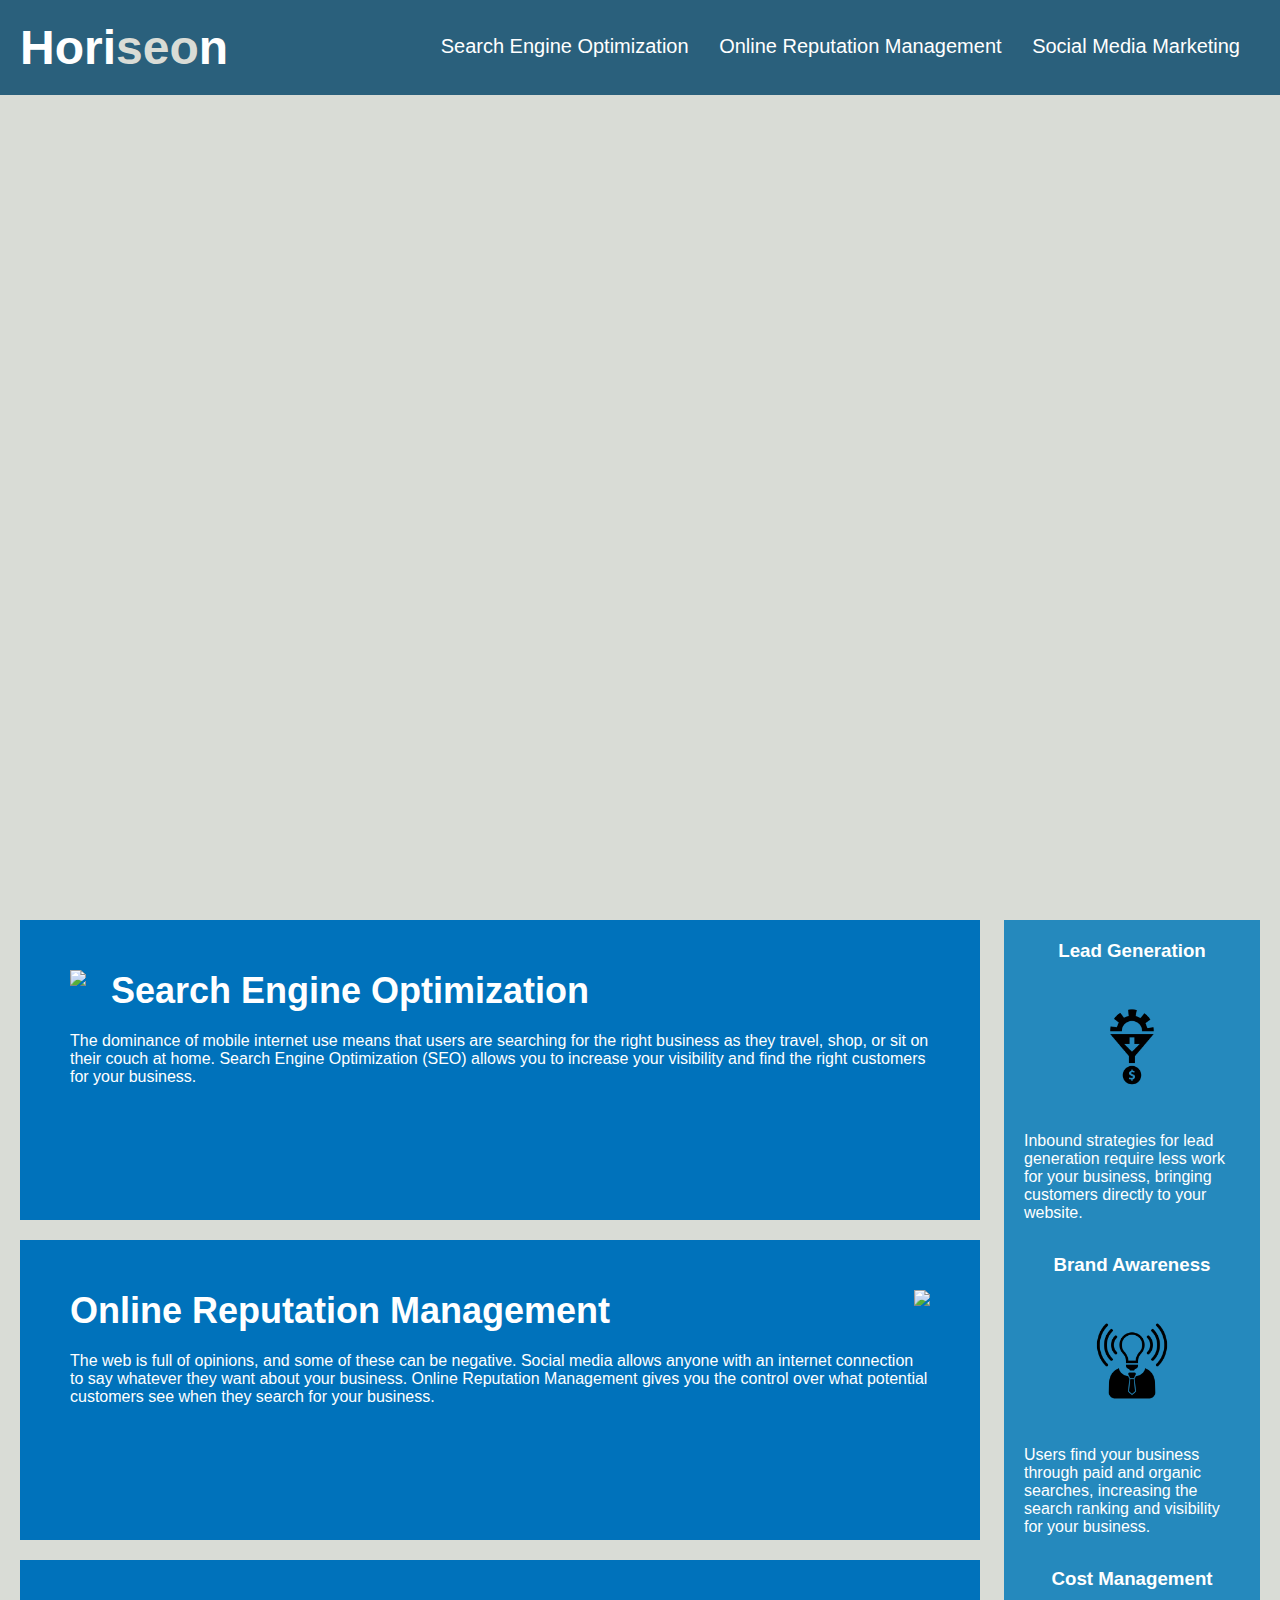
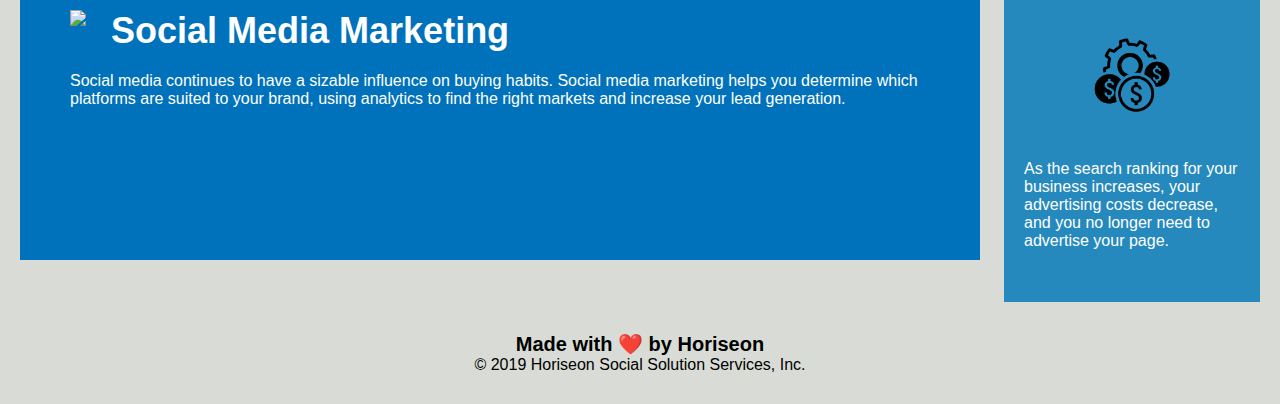
==== Develop/index.html @ 0a3ca8b8 "Uploaded starter code to new repository" ====
<!DOCTYPE html>
<html lang="en-us">

<head>
    <meta charset="UTF-8" />
    <link rel="stylesheet" href="./assets/css/style.css">
    <title>website</title>
</head>

<body>
    <div class="header">
        <h1>Hori<span class="seo">seo</span>n</h1>
        <div>
            <ul>
                <li>
                    <a href="#search-engine-optimization">Search Engine Optimization</a>
                </li>
                <li>
                    <a href="#online-reputation-management">Online Reputation Management</a>
                </li>
                <li>
                    <a href="#social-media-marketing">Social Media Marketing</a>
                </li>
            </ul>
        </div>
    </div>
    <div class="hero"></div>
    <div class="content">
        <div class="search-engine-optimization">
            <img src="./assets/images/search-engine-optimization.jpg" class="float-left" />
            <h2>Search Engine Optimization</h2>
            <p>
                The dominance of mobile internet use means that users are searching for the right business as they travel, shop, or sit on their couch at home. Search Engine Optimization (SEO) allows you to increase your visibility and find the right customers for your business.
            </p>
        </div>
        <div id="online-reputation-management" class="online-reputation-management">
            <img src="./assets/images/online-reputation-management.jpg" class="float-right" />
            <h2>Online Reputation Management</h2>
            <p>
                The web is full of opinions, and some of these can be negative. Social media allows anyone with an internet connection to say whatever they want about your business. Online Reputation Management gives you the control over what potential customers see when they search for your business.
            </p>
        </div>
        <div id="social-media-marketing" class="social-media-marketing">
            <img src="./assets/images/social-media-marketing.jpg" class="float-left" />
            <h2>Social Media Marketing</h2>
            <p>
                Social media continues to have a sizable influence on buying habits. Social media marketing helps you determine which platforms are suited to your brand, using analytics to find the right markets and increase your lead generation.
            </p>
        </div>
    </div>
    <div class="benefits">
        <div class="benefit-lead">
            <h3>Lead Generation</h3>
            <img src="./assets/images/lead-generation.png" />
            <p>
                Inbound strategies for lead generation require less work for your business, bringing customers directly to your website.
            </p>
        </div>
        <div class="benefit-brand">
            <h3>Brand Awareness</h3>
            <img src="./assets/images/brand-awareness.png" />
            <p>
                Users find your business through paid and organic searches, increasing the search ranking and visibility for your business.
            </p>
        </div>
        <div class="benefit-cost">
            <h3>Cost Management</h3>
            <img src="./assets/images/cost-management.png"></img>
            <p>
                As the search ranking for your business increases, your advertising costs decrease, and you no longer need to advertise your page.
            </p>
        </div>
    </div>
    <div class="footer">
        <h2>Made with ❤️️ by Horiseon</h2>
        <p>
            &copy; 2019 Horiseon Social Solution Services, Inc.
        </p>
    </div>
</body>

</html>
---- Develop/assets/css/style.css ----
* {
    box-sizing: border-box;
    padding: 0;
    margin: 0;
}

body {
    background-color: #d9dcd6;
}

.header {
    padding: 20px;
    font-family: 'Trebuchet MS', 'Lucida Sans Unicode', 'Lucida Grande', 'Lucida Sans', Arial, sans-serif;
    background-color: #2a607c;
    color: #ffffff;
}

.header h1 {
    display: inline-block;
    font-size: 48px;
}

.header h1 .seo {
    color: #d9dcd6;
}

.header div {
    padding-top: 15px;
    margin-right: 20px;
    float: right;
    font-family: 'Gill Sans', 'Gill Sans MT', Calibri, 'Trebuchet MS', sans-serif;
    font-size: 20px;
}

.header div ul {
    list-style-type: none;
}

.header div ul li {
    display: inline-block;
    margin-left: 25px;
}

a {
    color: #ffffff;
    text-decoration: none;
}

p {
    font-size: 16px;
}

.hero {
    height: 800px;
    width: 100%;
    margin-bottom: 25px;
    background-image: url("../images/digital-marketing-meeting.jpg");
    background-size: cover;
    background-position: center;
}

.float-left {
    float: left;
    margin-right: 25px;
}

.float-right {
    float: right;
    margin-left: 25px;
}

.content {
    width: 75%;
    display: inline-block;
    margin-left: 20px;
}

.benefits {
    margin-right: 20px;
    padding: 20px;
    clear: both;
    float: right;
    width: 20%;
    height: 100%;
    font-family: 'Gill Sans', 'Gill Sans MT', Calibri, 'Trebuchet MS', sans-serif;
    background-color: #2589bd;
}

.benefit-lead {
    margin-bottom: 32px;
    color: #ffffff;
}

.benefit-brand {
    margin-bottom: 32px;
    color: #ffffff;
}

.benefit-cost {
    margin-bottom: 32px;
    color: #ffffff;
}

.benefit-lead h3 {
    margin-bottom: 10px;
    text-align: center;
}

.benefit-brand h3 {
    margin-bottom: 10px;
    text-align: center;
}

.benefit-cost h3 {
    margin-bottom: 10px;
    text-align: center;
}

.benefit-lead img {
    display: block;
    margin: 10px auto;
    max-width: 150px;
}

.benefit-brand img {
    display: block;
    margin: 10px auto;
    max-width: 150px;
}

.benefit-cost img {
    display: block;
    margin: 10px auto;
    max-width: 150px;
}

.search-engine-optimization {
    margin-bottom: 20px;
    padding: 50px;
    height: 300px;
    font-family: 'Gill Sans', 'Gill Sans MT', Calibri, 'Trebuchet MS', sans-serif;
    background-color: #0072bb;
    color: #ffffff;
}

.online-reputation-management {
    margin-bottom: 20px;
    padding: 50px;
    height: 300px;
    font-family: 'Gill Sans', 'Gill Sans MT', Calibri, 'Trebuchet MS', sans-serif;
    background-color: #0072bb;
    color: #ffffff;
}

.social-media-marketing {
    margin-bottom: 20px;
    padding: 50px;
    height: 300px;
    font-family: 'Gill Sans', 'Gill Sans MT', Calibri, 'Trebuchet MS', sans-serif;
    background-color: #0072bb;
    color: #ffffff;
}

.search-engine-optimization img {
    max-height: 200px;
}

.online-reputation-management img {
    max-height: 200px;
}

.social-media-marketing img {
    max-height: 200px;
}

.search-engine-optimization h2 {
    margin-bottom: 20px;
    font-size: 36px;
}

.online-reputation-management h2 {
    margin-bottom: 20px;
    font-size: 36px;
}

.social-media-marketing h2 {
    margin-bottom: 20px;
    font-size: 36px;
}

.footer {
    padding: 30px;
    clear: both;
    font-family: 'Trebuchet MS', 'Lucida Sans Unicode', 'Lucida Grande', 'Lucida Sans', Arial, sans-serif;
    text-align: center;
}

.footer h2 {
    font-size: 20px;
}
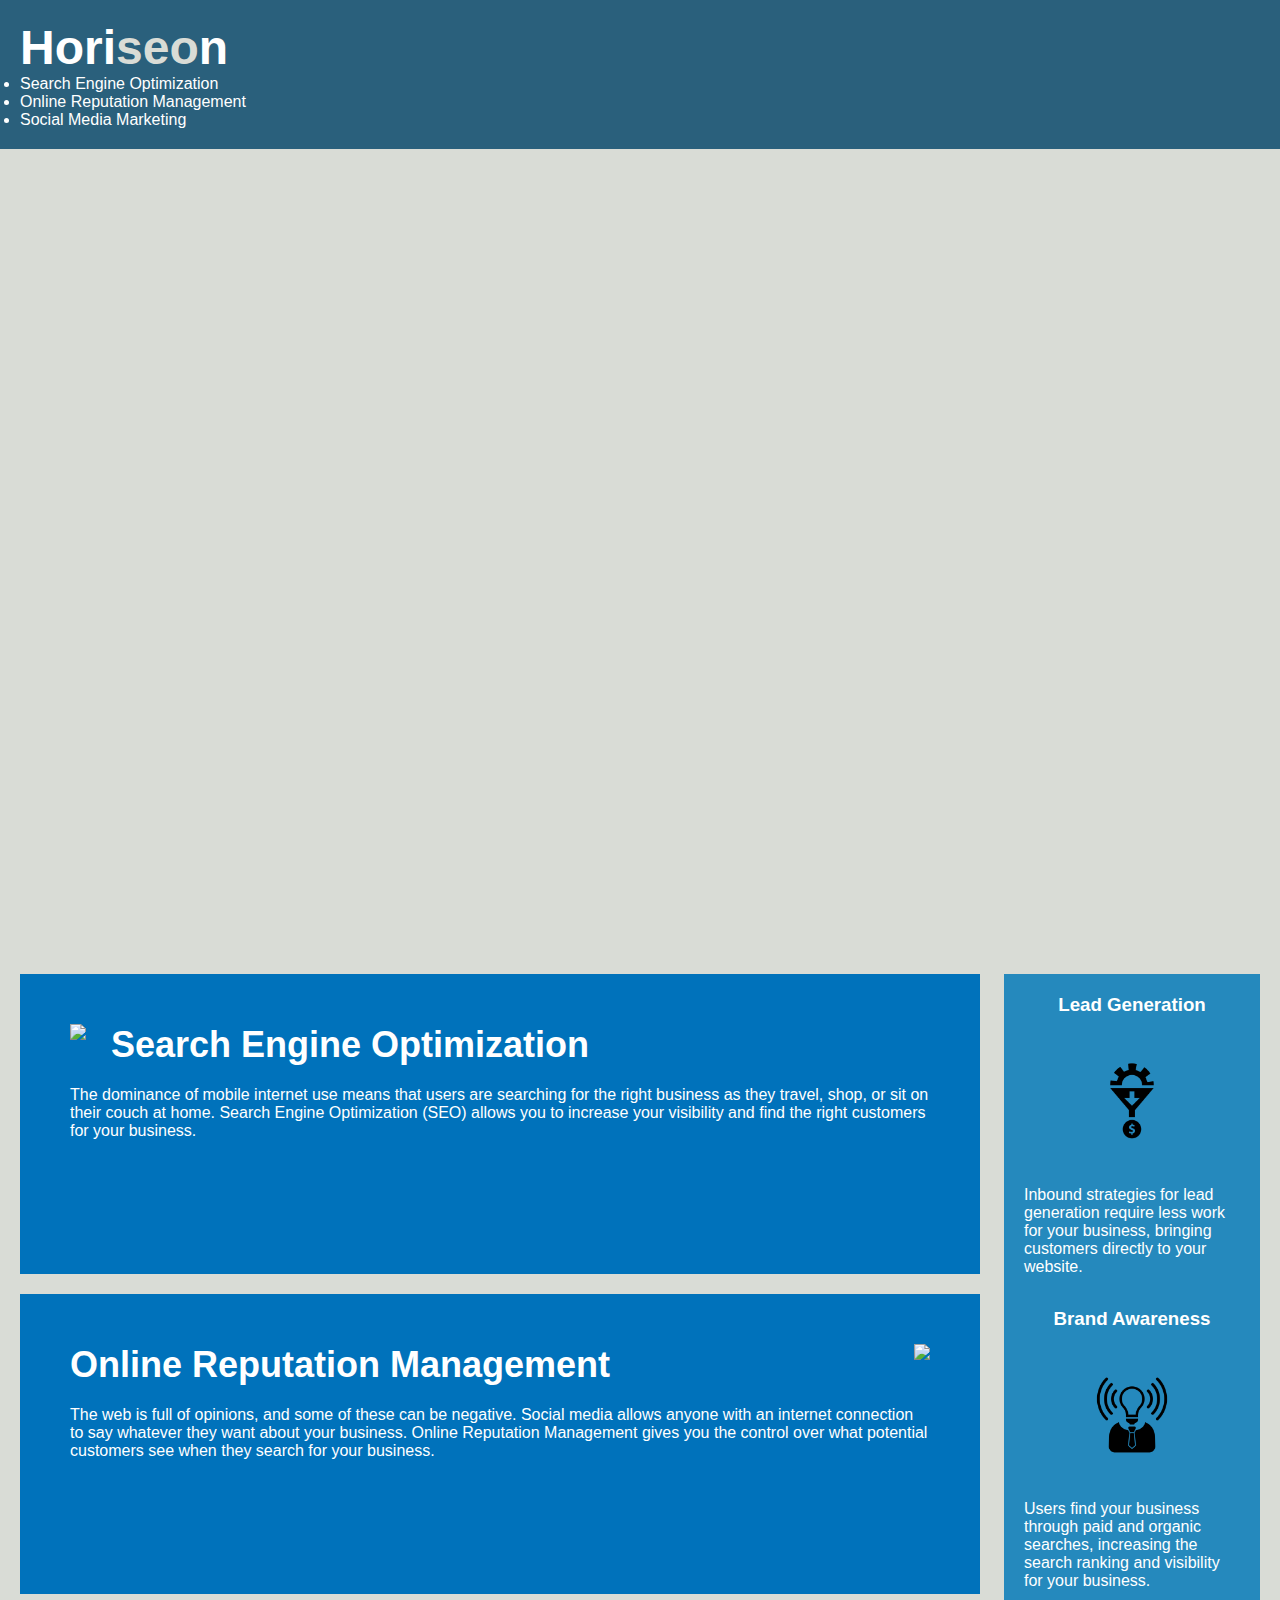
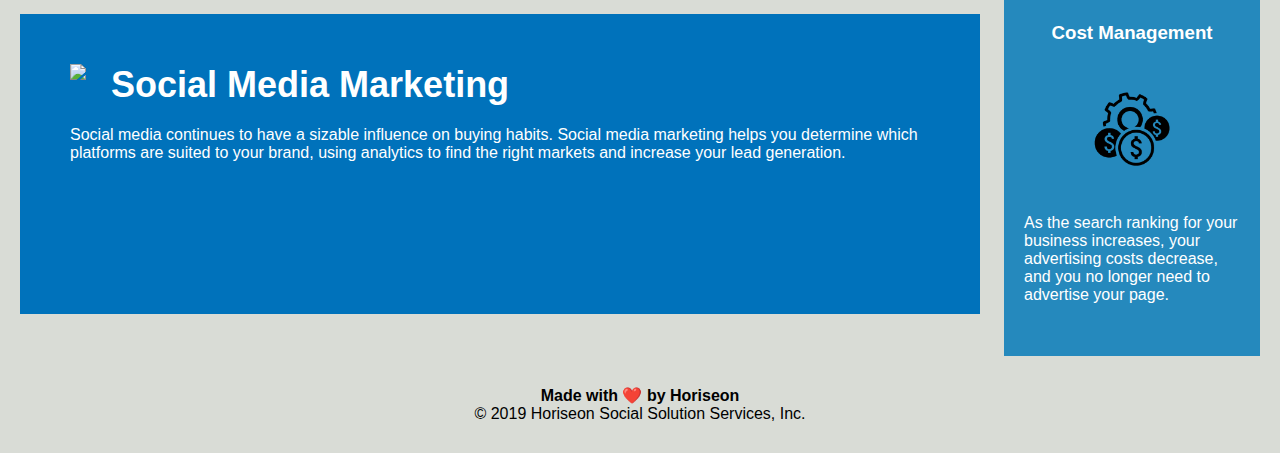
==== commit 8a448f84: "Updated the structure of the html document through following a logical structure and using semantic " ====
--- a/Develop/index.html
+++ b/Develop/index.html
@@ -8,9 +8,9 @@
 </head>
 
 <body>
-    <div class="header">
+    <header class="header">
         <h1>Hori<span class="seo">seo</span>n</h1>
-        <div>
+        <nav>
             <ul>
                 <li>
                     <a href="#search-engine-optimization">Search Engine Optimization</a>
@@ -22,61 +22,61 @@
                     <a href="#social-media-marketing">Social Media Marketing</a>
                 </li>
             </ul>
-        </div>
-    </div>
+        </nav>
+    </header>
     <div class="hero"></div>
-    <div class="content">
-        <div class="search-engine-optimization">
+    <main class="content">
+        <section id="search-engine-optimization" class="search-engine-optimization">
             <img src="./assets/images/search-engine-optimization.jpg" class="float-left" />
             <h2>Search Engine Optimization</h2>
             <p>
                 The dominance of mobile internet use means that users are searching for the right business as they travel, shop, or sit on their couch at home. Search Engine Optimization (SEO) allows you to increase your visibility and find the right customers for your business.
             </p>
-        </div>
-        <div id="online-reputation-management" class="online-reputation-management">
+        </section>
+        <section id="online-reputation-management" class="online-reputation-management">
             <img src="./assets/images/online-reputation-management.jpg" class="float-right" />
             <h2>Online Reputation Management</h2>
             <p>
                 The web is full of opinions, and some of these can be negative. Social media allows anyone with an internet connection to say whatever they want about your business. Online Reputation Management gives you the control over what potential customers see when they search for your business.
             </p>
-        </div>
-        <div id="social-media-marketing" class="social-media-marketing">
+        </section>
+        <section id="social-media-marketing" class="social-media-marketing">
             <img src="./assets/images/social-media-marketing.jpg" class="float-left" />
             <h2>Social Media Marketing</h2>
             <p>
                 Social media continues to have a sizable influence on buying habits. Social media marketing helps you determine which platforms are suited to your brand, using analytics to find the right markets and increase your lead generation.
             </p>
-        </div>
-    </div>
-    <div class="benefits">
-        <div class="benefit-lead">
+        </section>
+    </main>
+    <aside class="benefits">
+        <section class="benefit-lead">
             <h3>Lead Generation</h3>
             <img src="./assets/images/lead-generation.png" />
             <p>
                 Inbound strategies for lead generation require less work for your business, bringing customers directly to your website.
             </p>
-        </div>
-        <div class="benefit-brand">
+        </section>
+        <section class="benefit-brand">
             <h3>Brand Awareness</h3>
             <img src="./assets/images/brand-awareness.png" />
             <p>
                 Users find your business through paid and organic searches, increasing the search ranking and visibility for your business.
             </p>
-        </div>
-        <div class="benefit-cost">
+        </section>
+        <section class="benefit-cost">
             <h3>Cost Management</h3>
-            <img src="./assets/images/cost-management.png"></img>
+            <img src="./assets/images/cost-management.png">
             <p>
                 As the search ranking for your business increases, your advertising costs decrease, and you no longer need to advertise your page.
             </p>
-        </div>
-    </div>
-    <div class="footer">
-        <h2>Made with ❤️️ by Horiseon</h2>
+        </section>
+    </aside>
+    <footer class="footer">
+        <h4>Made with ❤️️ by Horiseon</h4>
         <p>
             &copy; 2019 Horiseon Social Solution Services, Inc.
         </p>
-    </div>
+    </footer>
 </body>
 
 </html>
